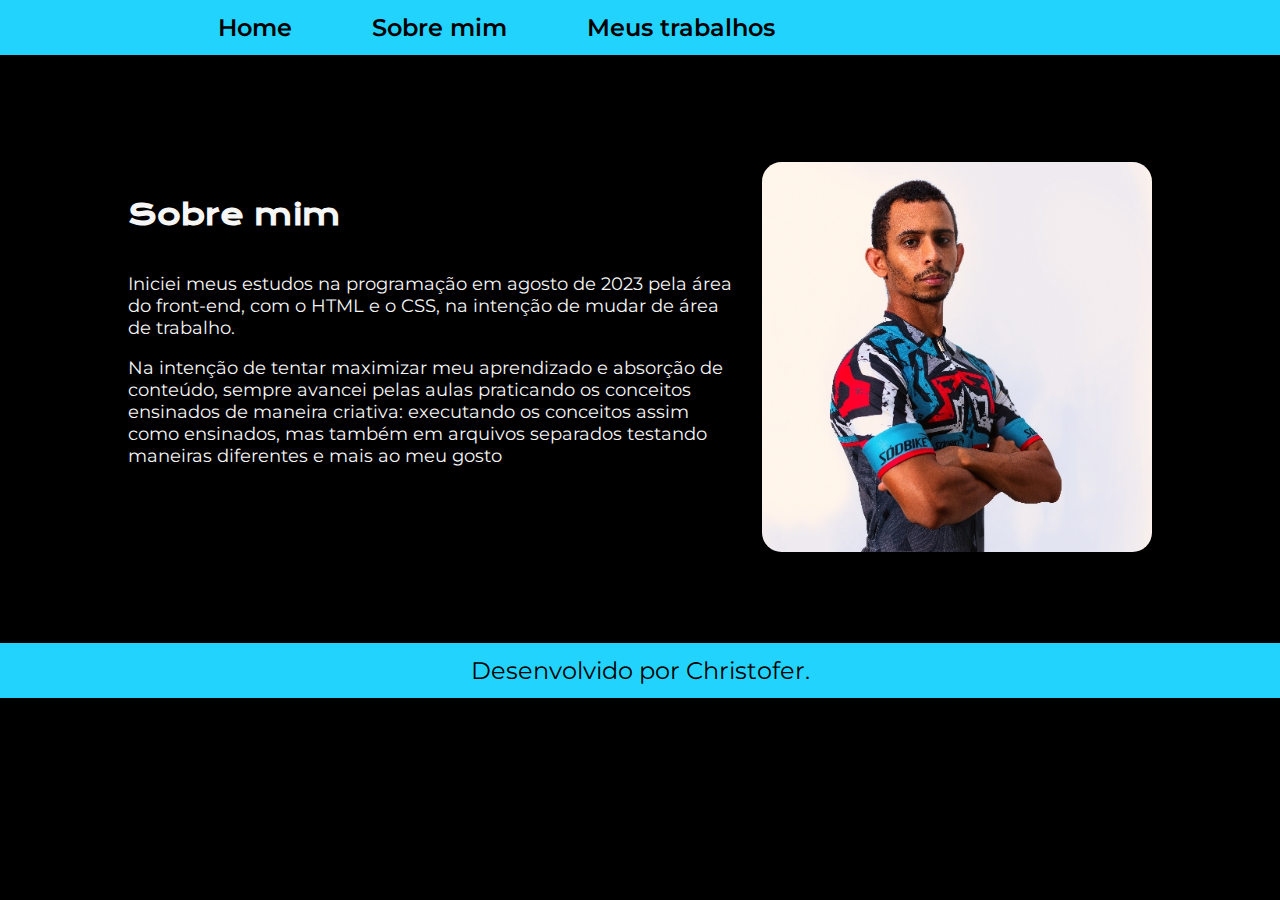
==== about.html @ e8ab901c "Add files via upload" ====
<!DOCTYPE html>
<html lang="pt-br">
<head>
    <meta charset="UTF-8">
    <meta name="viewport" content="width=device-width, initial-scale=1.0">
    <title>Sobre mim</title>
    <link rel="stylesheet" href="about.css">
</head>
<body>
    <header class="cabecalho">
        <nav class="cabecalho_menu">
            <a class="cabecalho_menu_link" href="index.html">Home</a>
            <a class="cabecalho_menu_link" href="about.html">Sobre mim</a>
            <a class="cabecalho_menu_link" href="Meus trabalhos.html">Meus trabalhos</a>
        </nav>
    </header>

    <main class="apresentacao">
        <section class ="apresentacao_conteudo">
            
            <h1 class="apresentacao_conteudo_titulo">Sobre mim</h1>
            
            <div>
                <p class="apresentacao_conteudo_texto">Iniciei meus estudos na programação em agosto de 2023 pela área do front-end, com o HTML e o CSS, na intenção de mudar de área de trabalho.</p><br>
                
                <p class="apresentacao_conteudo_texto">Na intenção de tentar maximizar meu aprendizado e absorção de conteúdo, sempre avancei pelas aulas praticando os conceitos ensinados de maneira criativa: executando os conceitos assim como ensinados, mas também em arquivos separados testando maneiras diferentes e mais ao meu gosto
                </p>
            </div>
        </section>
        
        <img src= "./Assets/Meus assets/Minha foto.jpeg" alt="Foto de perfil do Christofer" class="foto">
        
    </main>
    
    <footer class="rodape"> 
        <p>Desenvolvido por Christofer.</p>
    </footer>
    
</body>
</html>
---- about.css ----
@import url('https://fonts.googleapis.com/css2?family=Krona+One&family=Montserrat:wght@400;600&display=swap');

:root{
    --cor-primaria: #000000;
    --cor-secundaria: #f6f6f6;
    --cor-terciaria: #22d4fd;
    --cor-hover: #272727;
    --cor-hover-programas:var(--cor-terciaria);

    --fonte-primaria: 'Krona One', sans-serif;
    --fonte-secundaria: 'montserrat',sans-serif;
}

*{
    margin: 0;
    padding: 0;
}

body{
    
    box-sizing: border-box;
    background-color: var(--cor-primaria);
    color:var(--cor-secundaria);
}

.cabecalho{

    padding: 1% 0% 1% 17%;
    display: flex;
    gap: 20px;
    background-color: var(--cor-terciaria);   
}

.cabecalho_menu{

    display: flex;
    gap: 80px;

}

.cabecalho_menu_link{

    font-family: var(--fonte-secundaria);
    font-size: 24px;
    font-weight: 600;
    color: var(--cor-primaria);
    text-decoration: none; 
}

.cabecalho_menu_link:hover{

    font-family: var(--fonte-secundaria);
    font-size: 24px;
    font-weight: 600;
    color: var(--cor-primaria);
    text-decoration: none;
    color:var(--cor-secundaria);  
}

.apresentacao{
    padding: 4.4% 10%;
    display: flex;
    align-items:center;
    justify-content: space-between;
    padding-bottom: 7.1%;
}

.apresentacao_conteudo{

    display: flex;
    flex-direction: column;
    width: 615px;
    gap: 40px;
}

.apresentacao_conteudo_titulo{
    
    font-size: 1.8rem;
    font-family: var(--fonte-primaria);
}

.titulo-destaque{
    color: var(--cor-terciaria);
}

.apresentacao_conteudo_texto{
    font-size: 18px;
    font-family: var(--fonte-secundaria);
}

.rodape{
    padding: 1%;
    color: var(--cor-primaria);
    background-color: var(--cor-terciaria);
    text-align: center;
    font-family: var(--fonte-secundaria);
    font-size: 24px;
    font-weight: 400;
}

.foto{
    margin-top: 5%;
    border-radius: 5%;
    width: 390px;
}
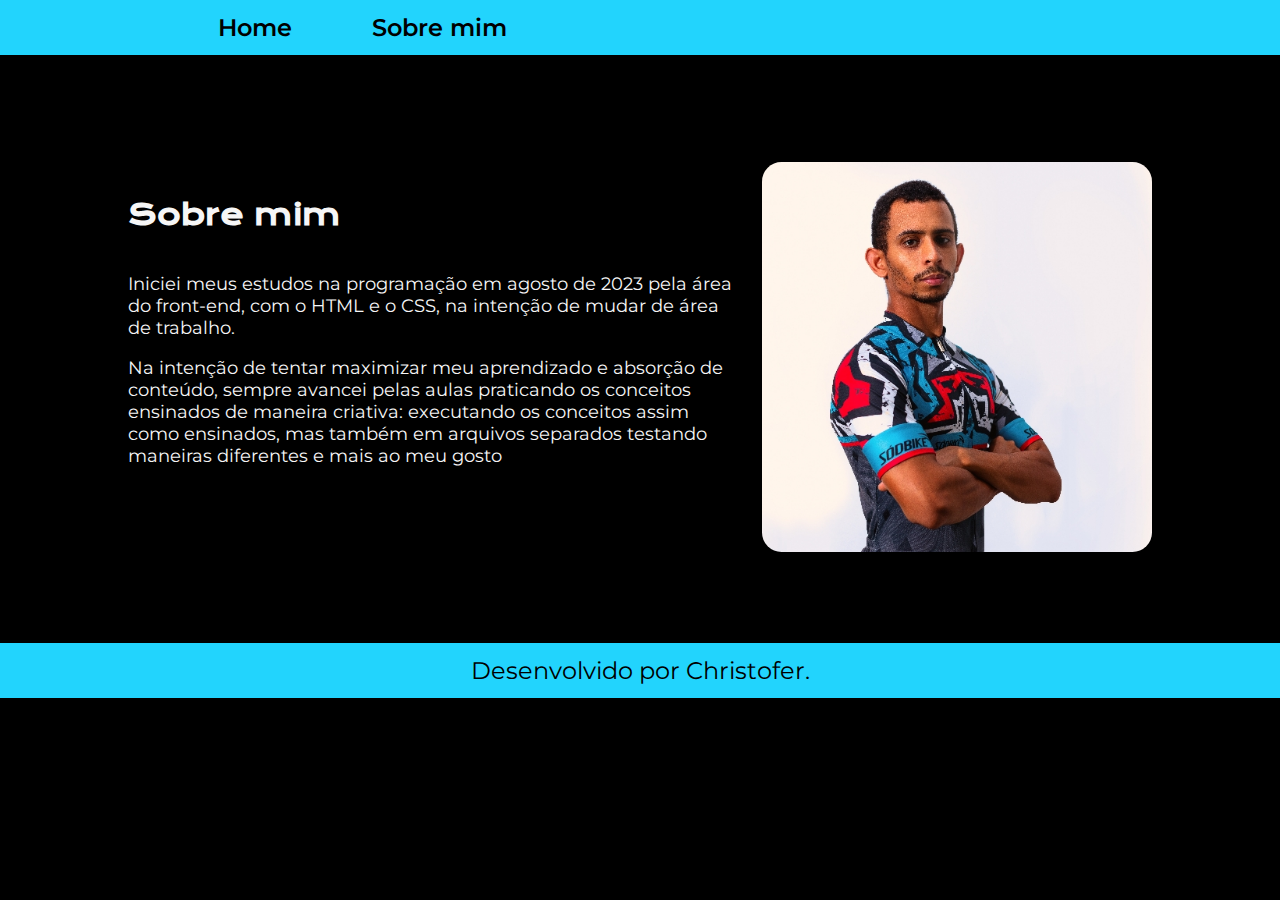
==== commit d275ed05: "Add files via upload" ====
--- a/about.html
+++ b/about.html
@@ -11,7 +11,7 @@
         <nav class="cabecalho_menu">
             <a class="cabecalho_menu_link" href="index.html">Home</a>
             <a class="cabecalho_menu_link" href="about.html">Sobre mim</a>
-            <a class="cabecalho_menu_link" href="Meus trabalhos.html">Meus trabalhos</a>
+            <!-- <a class="cabecalho_menu_link" href="Meus trabalhos.html">Meus trabalhos</a> -->
         </nav>
     </header>
 
--- a/about.css
+++ b/about.css
@@ -102,4 +102,33 @@
     margin-top: 5%;
     border-radius: 5%;
     width: 390px;
+}
+
+@media (max-width: 1247px) {
+
+    .cabecalho {
+        padding: 1%;
+        justify-content: center;
+
+    }
+
+    .apresentacao {
+        flex-direction: column-reverse;
+        padding: 5%;
+
+    }
+
+    .apresentacao_conteudo {
+
+        width: auto;
+    }
+
+    .apresentacao_links_link{
+       
+        width: 200px;
+    }
+    .foto {
+        margin-bottom: 0%;
+
+    }
 }